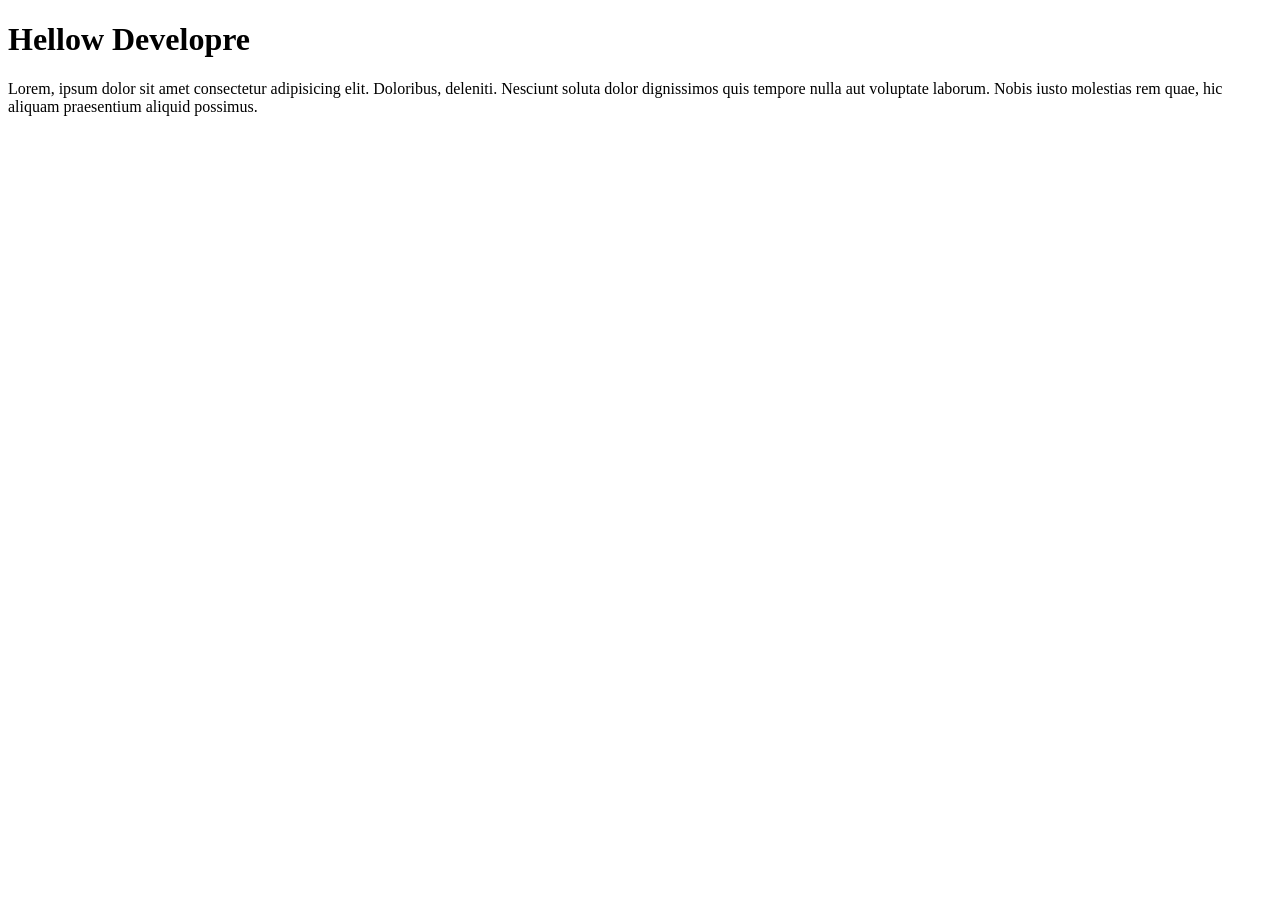
==== index.html @ b4669d5c "html_add" ====
<!DOCTYPE html>
<html lang="en">
<head>
    <meta charset="UTF-8">
    <meta name="viewport" content="width=device-width, initial-scale=1.0">
    <title>Document</title>
</head>
<body>
    <h1>Hellow Developre</h1>
    <p>Lorem, ipsum dolor sit amet consectetur adipisicing elit. Doloribus, deleniti. Nesciunt soluta dolor dignissimos quis tempore nulla aut voluptate laborum. Nobis iusto molestias rem quae, hic aliquam praesentium aliquid possimus.</p>
</body>
</html>
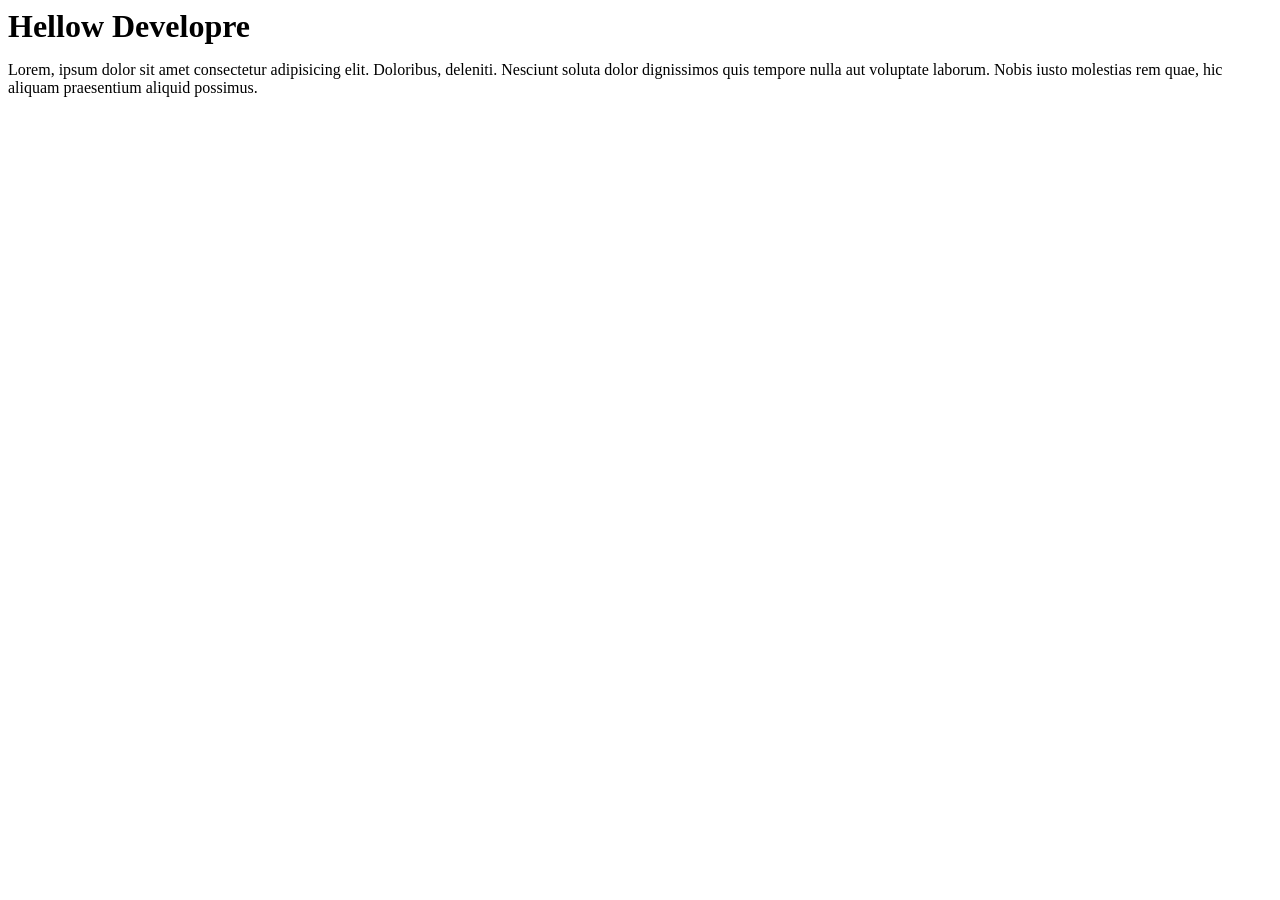
==== commit ab63361f: "added" ====
--- a/index.html
+++ b/index.html
@@ -6,7 +6,7 @@
     <title>Document</title>
 </head>
 <body>
-    <h1>Hellow Developre</h1>
+    <h1 style="display: contents;">Hellow Developre</h1>
     <p>Lorem, ipsum dolor sit amet consectetur adipisicing elit. Doloribus, deleniti. Nesciunt soluta dolor dignissimos quis tempore nulla aut voluptate laborum. Nobis iusto molestias rem quae, hic aliquam praesentium aliquid possimus.</p>
 </body>
 </html>
